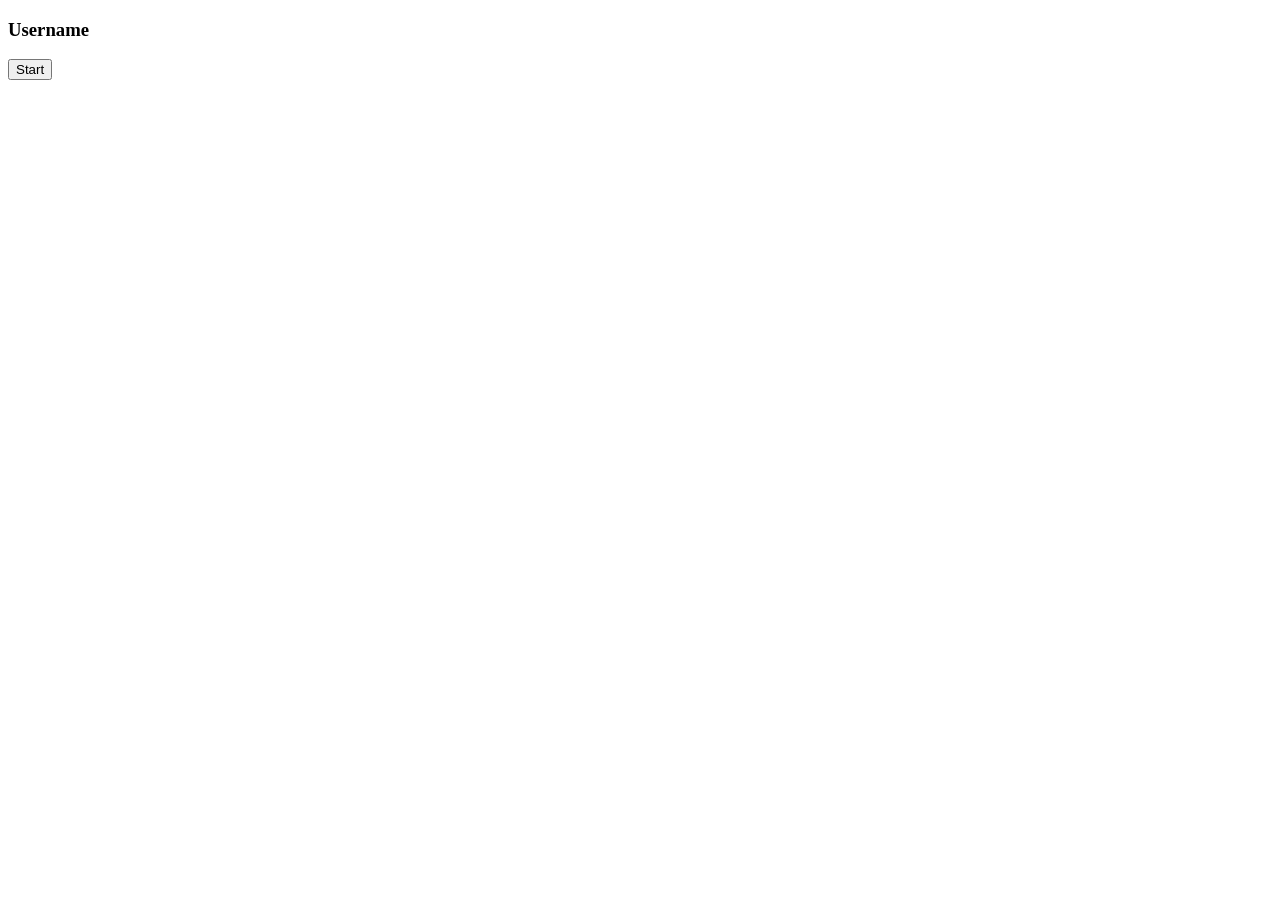
==== Main Html.html @ ab9754fb "Rename Main Html to Main Html.html" ====
<!DOCTYPE html>
<html lang="bn">

<head>
  <meta charset="UTF-8">
  <meta name="viewport" content="width=device-width, initial-scale=1">
  <title>টেলিগ্রাম মিনি এপ</title>
  <link rel="stylesheet" href="s.css">
  <!-- Telegram Web Apps স্ক্রিপ্ট যুক্ত করুন -->
  <script async src="https://telegram.org/js/telegram-web-app.js"></script>
</head>

<body>
  <div class="main">
    <div class="usernamebox">
      <h3 id="username">Username</h3>
    </div>
  </div>
  <div>
    <button class="start" type="button" id="startButton">Start</button>
  </div>

  <!-- JavaScript কোড -->
  <script>
    // Telegram Web App অবজেক্ট অ্যাক্সেস করুন
    const tg = window.Telegram.WebApp;

    // পেজ লোড হওয়ার পর ইউজার ডেটা পান
    document.addEventListener('DOMContentLoaded', () => {
      // Telegram থেকে প্রেরিত ইউজার ডেটা পান
      const user = tg.initDataUnsafe.user;
      if (user) {
        // ইউজারনেম দেখান
        document.getElementById('username').innerText = `স্বাগতম, @${user.username}!`;
      } else {
        document.getElementById('username').innerText = 'স্বাগতম!';
      }

      // টুলবার কাস্টমাইজ করুন (যদি চান)
      tg.ready();
    });

    // Start বোতাম ক্লিক হ্যান্ডলার
    document.getElementById('startButton').addEventListener('click', () => {
      // আপনি এখানে যেকোনো ইভেন্ট হ্যান্ডল করতে পারেন
      // উদাহরণস্বরূপ, অন্য পেজে নিয়ে যেতে পারেন বা Telegram API ব্যবহার করতে পারেন
      tg.close(); // মিনি এপ বন্ধ করতে পারেন
    });
  </script>
</body>

</html>
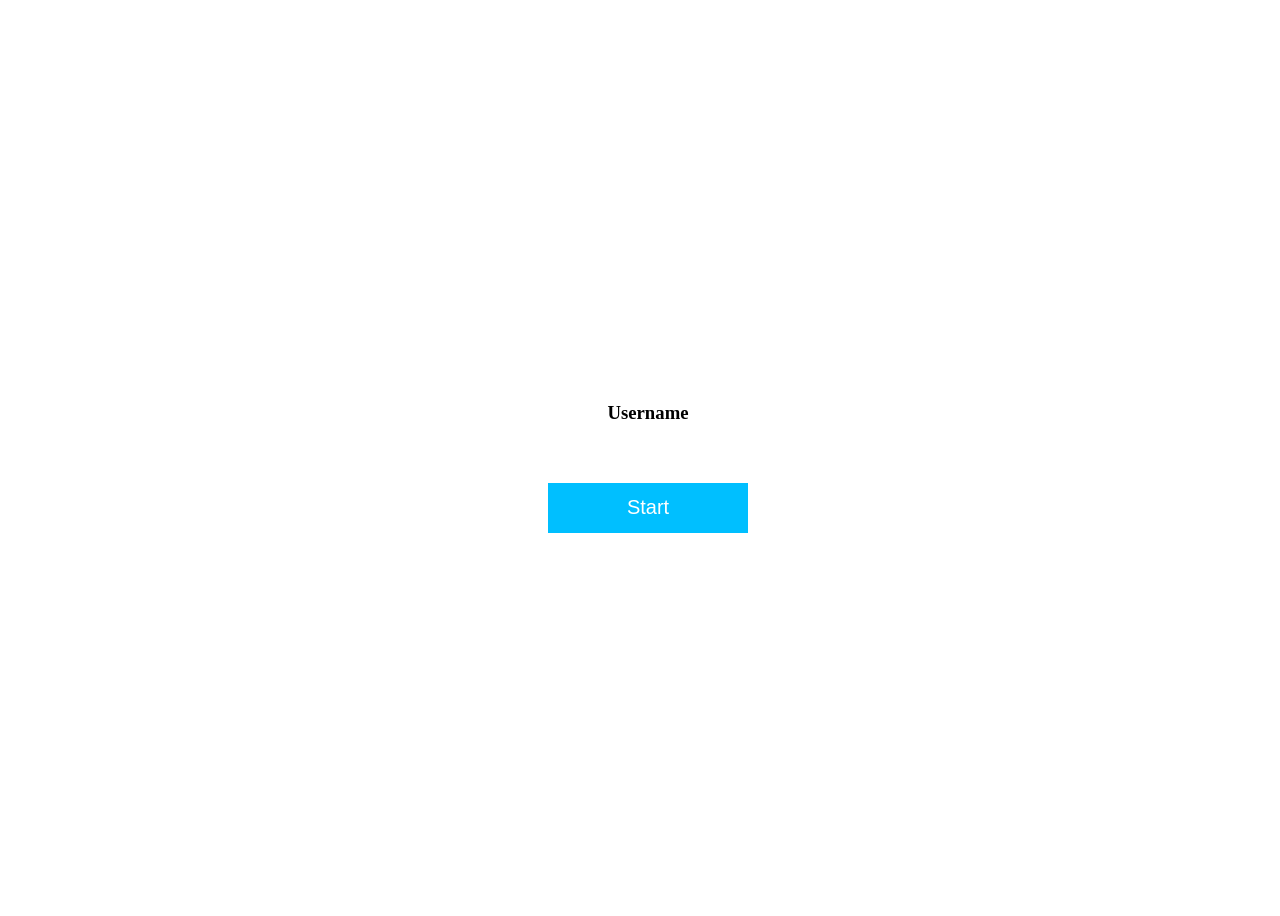
==== commit 5fe5ae17: "Main Html.html" ====
--- a/Main Html.html
+++ b/Main Html.html
@@ -9,7 +9,27 @@
   <!-- Telegram Web Apps স্ক্রিপ্ট যুক্ত করুন -->
   <script async src="https://telegram.org/js/telegram-web-app.js"></script>
 </head>
+<style>
+  body{
+  width: 100%;
+  height: 100vh;
+  display: flex;
+  align-items: center;
+  justify-content: center;
+  flex-direction: column;
+  gap: 40px;
+}
 
+.start {
+  width: 200px;
+  height: 50px;
+  background: deepskyblue;
+  border: none;
+  font-size: 20px;
+  color: white;
+}
+
+</style>
 <body>
   <div class="main">
     <div class="usernamebox">
